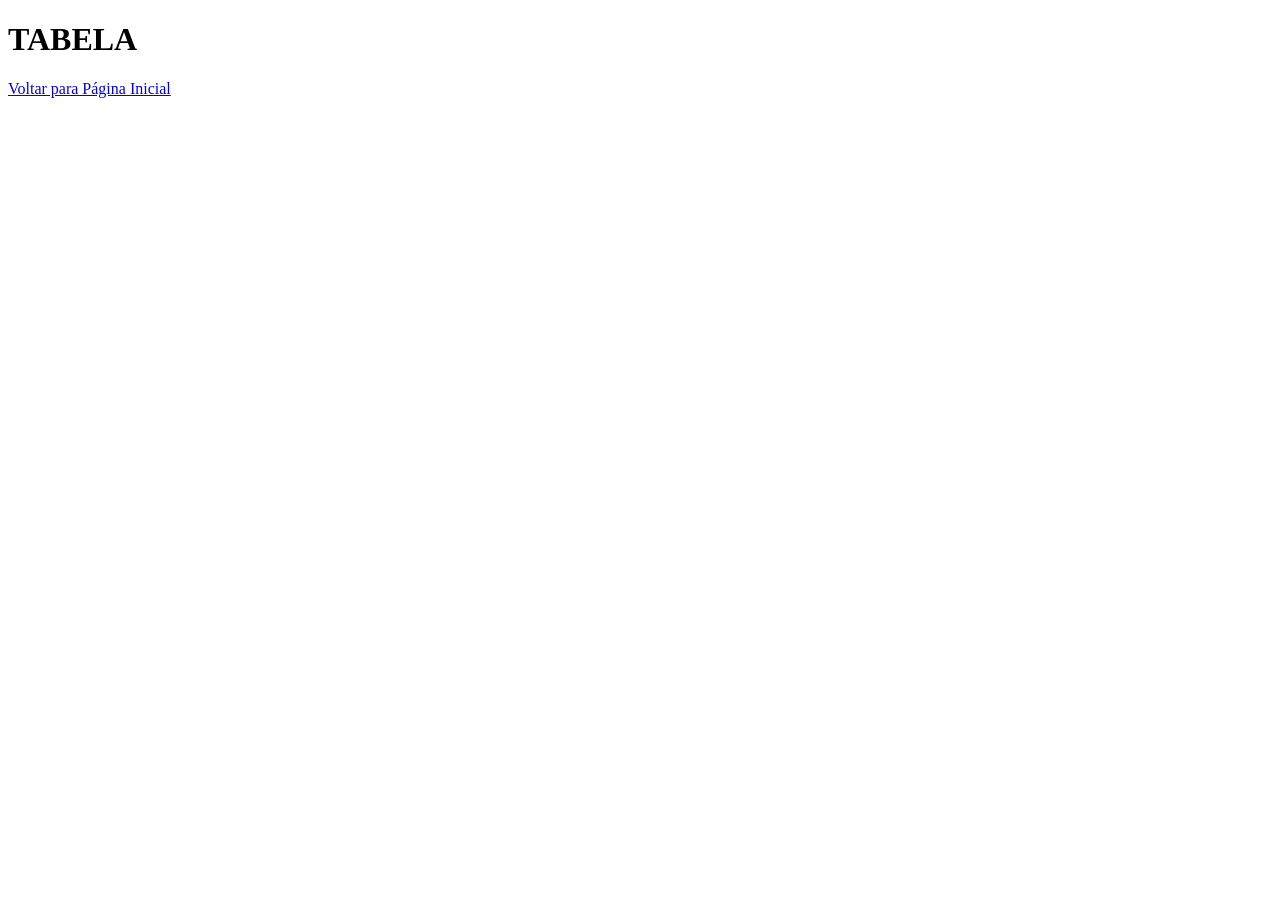
==== BackendTeste/tabela.html @ 4e51b37e "Index.html" ====
<!DOCTYPE html>
<html lang="en">
<head>
    <meta charset="UTF-8">
    <meta name="viewport" content="width=, initial-scale=1.0">
    <title>TABELA</title>
</head>
<body>
    <h1>TABELA</h1>
    <a href="../index.html">Voltar para Página Inicial</a>
</body>
</html>
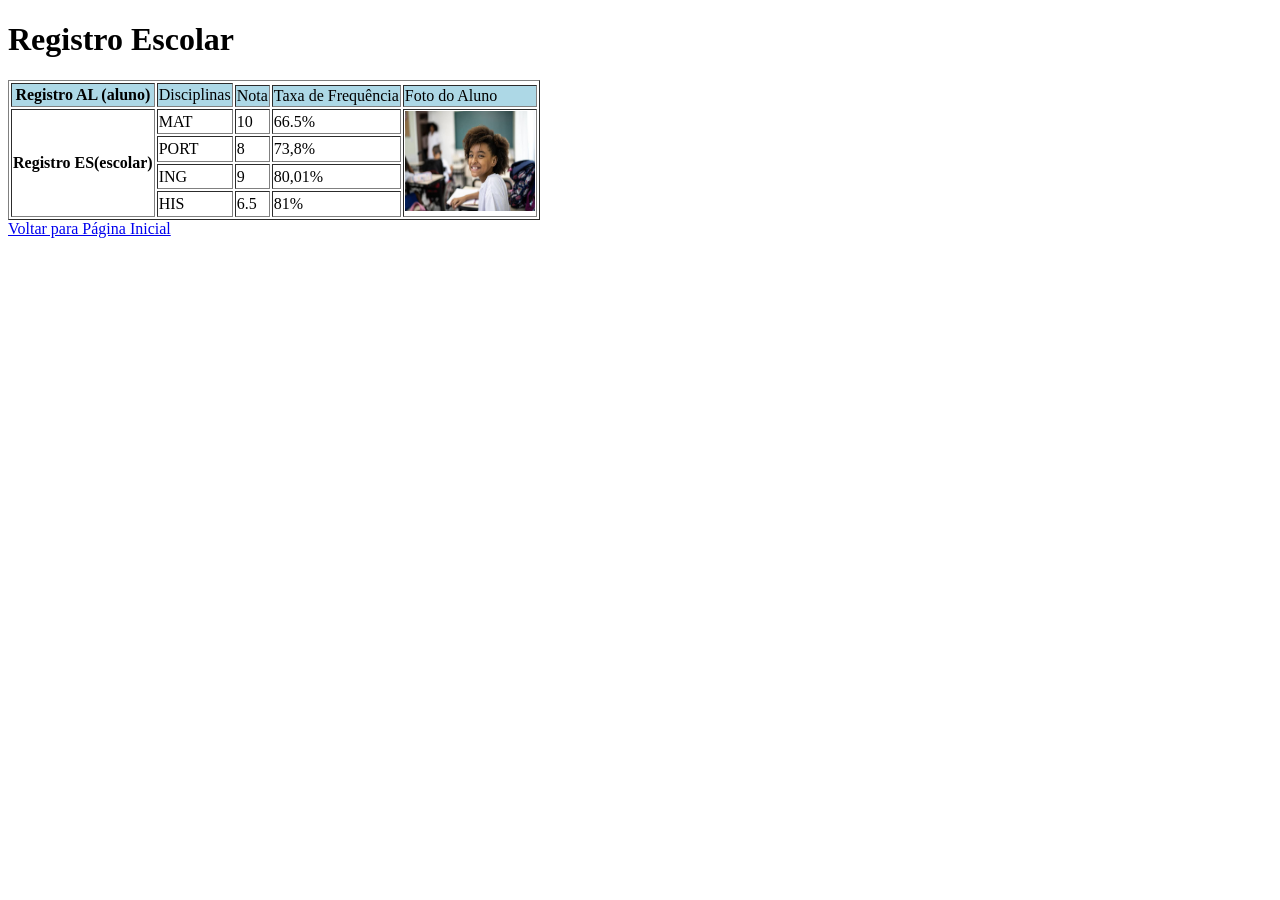
==== commit 116f84b7: "Pending changes exported from your codespace" ====
--- a/BackendTeste/tabela.html
+++ b/BackendTeste/tabela.html
@@ -3,10 +3,44 @@
 <head>
     <meta charset="UTF-8">
     <meta name="viewport" content="width=, initial-scale=1.0">
-    <title>TABELA</title>
+    <title>TABELA de RE (Registro  Escolar)</title>
 </head>
 <body>
-    <h1>TABELA</h1>
-    <a href="../index.html">Voltar para Página Inicial</a>
+    <h1>Registro Escolar</h1>
+
+   <table border="1">
+<tr bgcolor="lightblue">
+    <th rowspan="2">Registro AL (aluno)</th>
+    <td rowspan="2">Disciplinas</td>
+</tr>
+<tr>
+    <td bgcolor="lightblue">Nota</td>
+    <td bgcolor="lightblue">Taxa de Frequência</td>
+    <td bgcolor="lightblue">Foto do Aluno</td>
+</tr>
+<tr>
+<th rowspan="4">Registro ES(escolar)</th>
+<td>MAT</td>
+<td>10</td>
+<td>66.5%</td>
+<td rowspan="4"><img src="../Image/Aluno.jpg" alt="Estudante" width="130" height="100"></td>
+</tr>
+<tr>
+<td>PORT</td>
+<td>8</td>
+<td>73,8%</td>
+</tr>
+<tr>
+    <td>ING</td>
+<td>9</td>
+<td>80,01%</td>
+</tr>
+<tr>
+    <td>HIS</td>
+<td>6.5</td>
+<td>81%</td>
+</tr>
+   </table>
+   <a href="../index.html">Voltar para Página Inicial</a>
 </body>
 </html>
